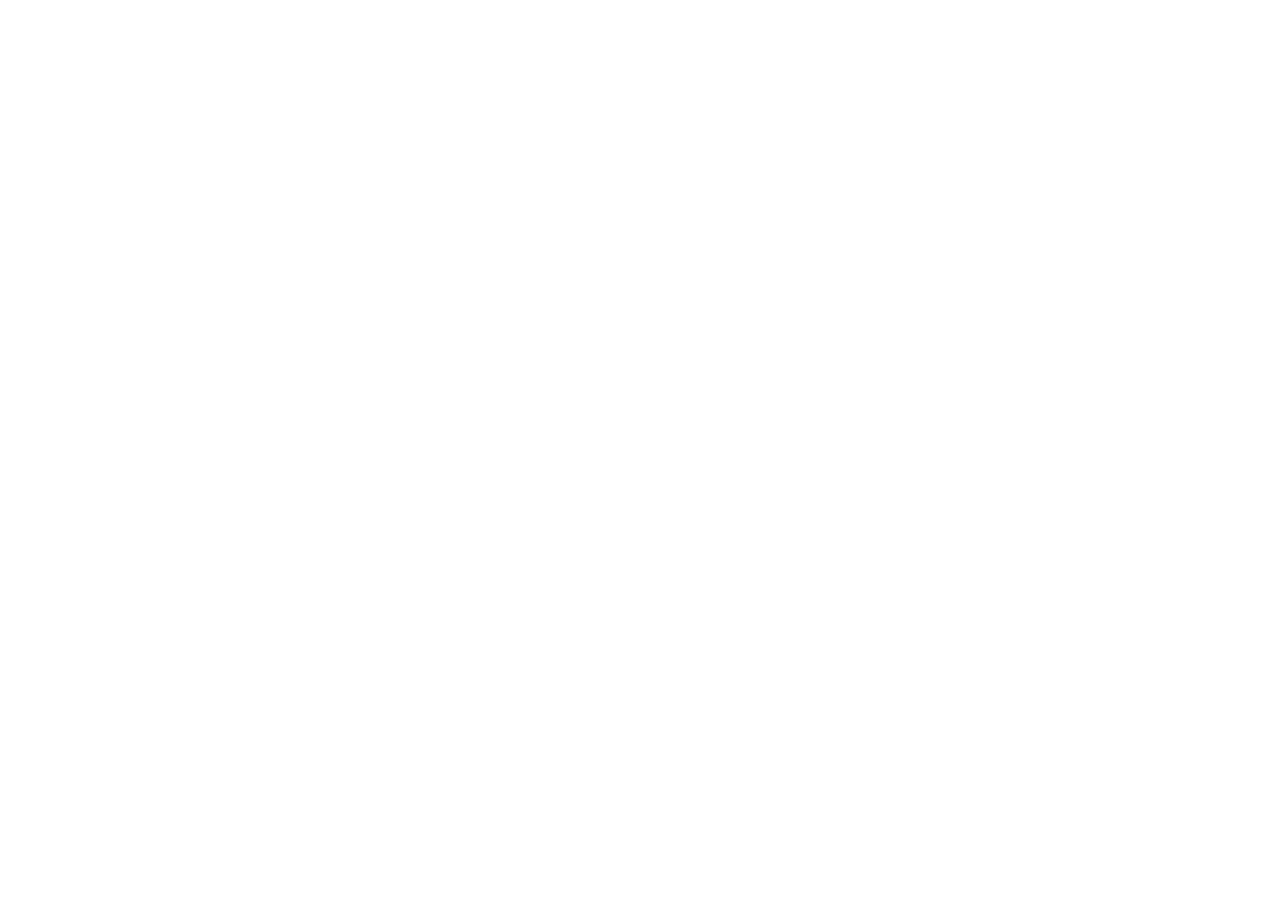
==== index.html @ 98b778b0 "add initial file structure" ====
<!DOCTYPE html>
<html>
  <head>
    <meta charset="utf-8">
    <title>Nick's Flicks</title>
    <script src="lib/angular.js"></script>
    <script src="lib/angular-ui-router.js"></script>
    <script src="app.js"></script>
    <link rel="stylesheet" href="https://maxcdn.bootstrapcdn.com/bootstrap/3.3.5/css/bootstrap.min.css">
  </head>
  <body>
    <div class="container">
      <div ui-view="header"></div>
      <div ui-view="body"></div>
    </div>
  </body>
</html>
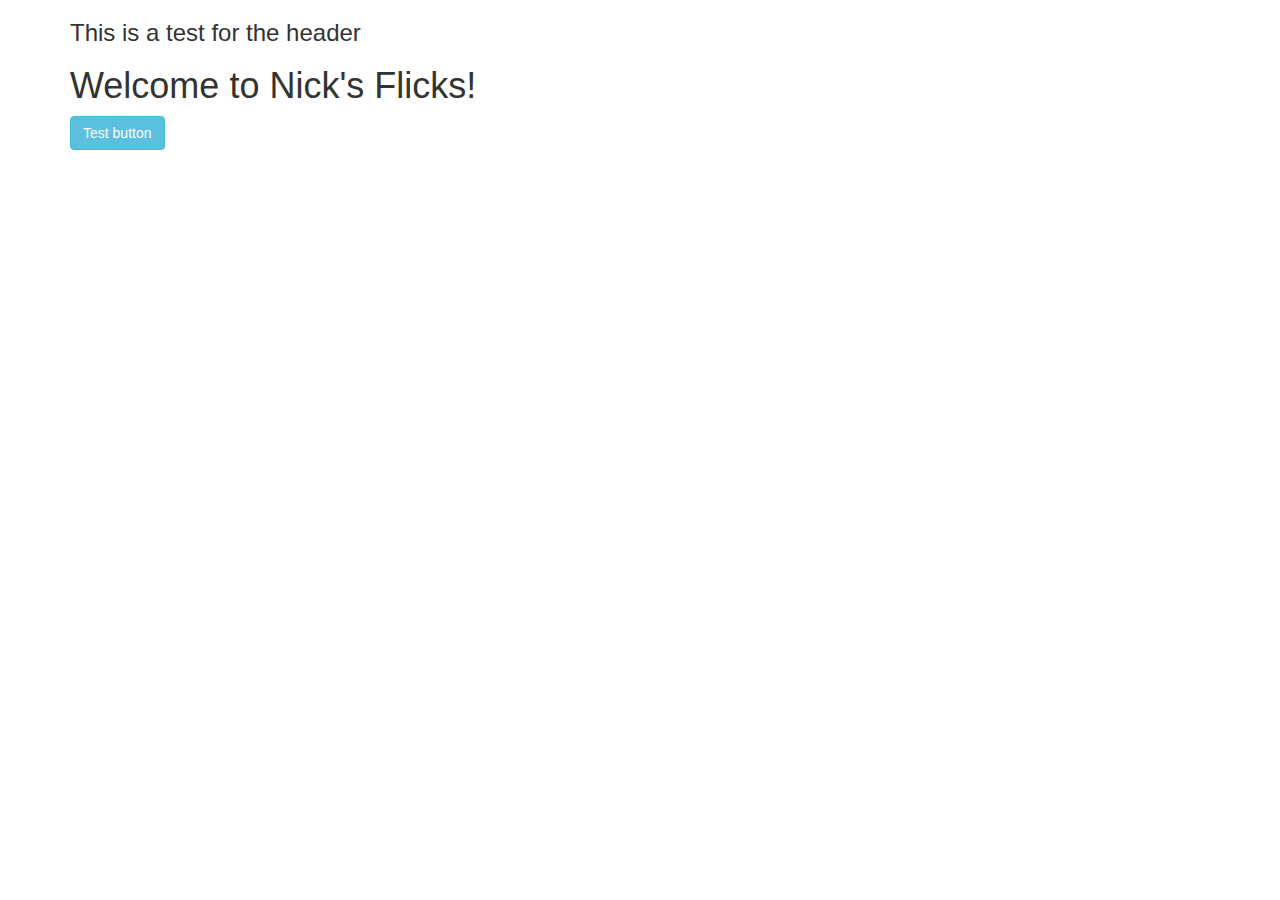
==== commit 4b059b9e: "test the home view + header" ====
--- a/index.html
+++ b/index.html
@@ -1,11 +1,12 @@
 <!DOCTYPE html>
-<html>
+<html lang="en" ng-app="nicksFlicks">
   <head>
     <meta charset="utf-8">
     <title>Nick's Flicks</title>
     <script src="lib/angular.js"></script>
     <script src="lib/angular-ui-router.js"></script>
     <script src="app.js"></script>
+    <script src="controllers/HeadersController.js"></script>
     <link rel="stylesheet" href="https://maxcdn.bootstrapcdn.com/bootstrap/3.3.5/css/bootstrap.min.css">
   </head>
   <body>
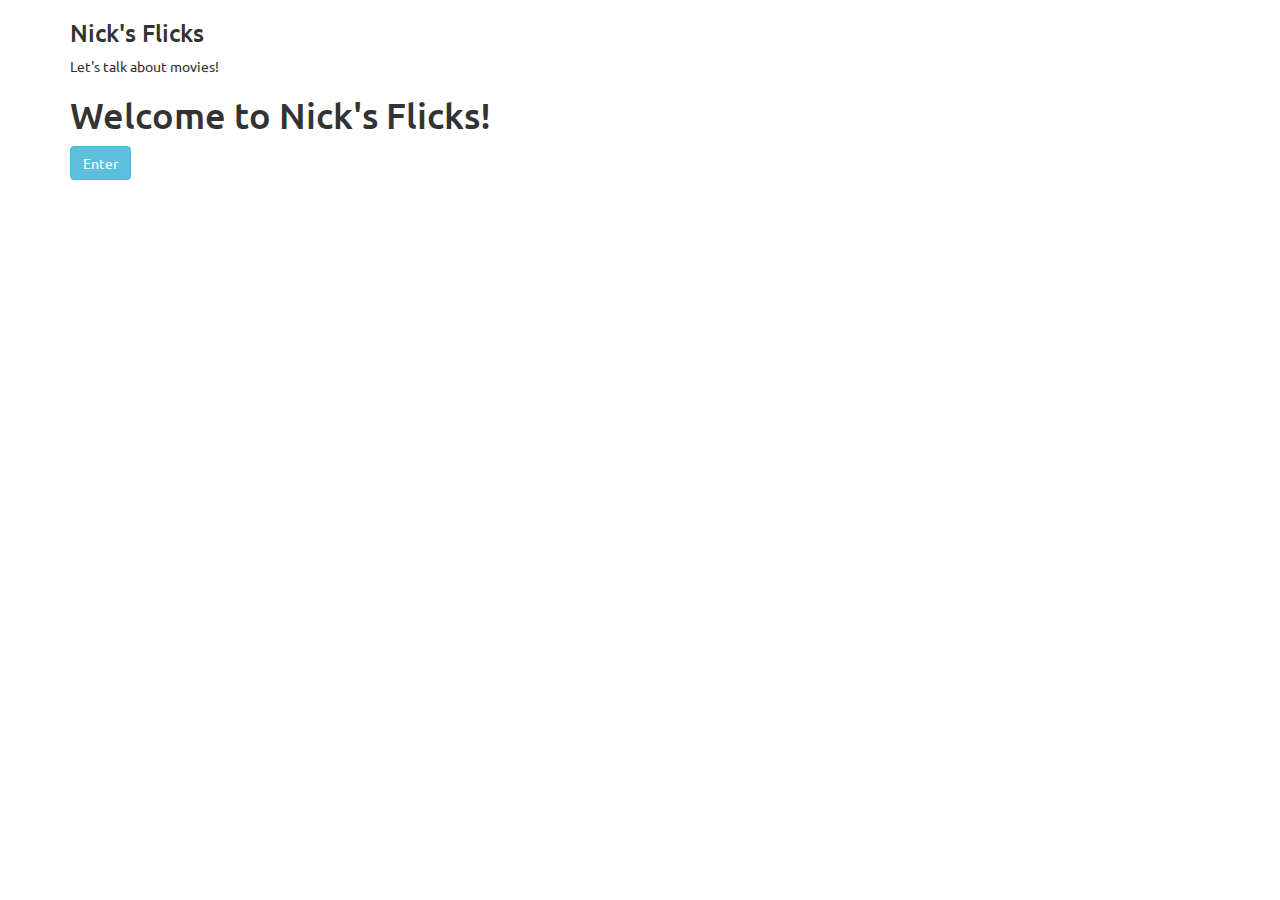
==== commit 868f0a4e: "add test view for reviews" ====
--- a/index.html
+++ b/index.html
@@ -7,7 +7,10 @@
     <script src="lib/angular-ui-router.js"></script>
     <script src="app.js"></script>
     <script src="controllers/HeadersController.js"></script>
+    <script src="controllers/ReviewsController.js"></script>
     <link rel="stylesheet" href="https://maxcdn.bootstrapcdn.com/bootstrap/3.3.5/css/bootstrap.min.css">
+    <link href='https://fonts.googleapis.com/css?family=Ubuntu' rel='stylesheet' type='text/css'>
+    <link rel="stylesheet" href="css/styles.css">
   </head>
   <body>
     <div class="container">
--- a/css/styles.css
+++ b/css/styles.css
@@ -0,0 +1,3 @@
+body {
+  font-family: 'Ubuntu', sans-serif;
+}
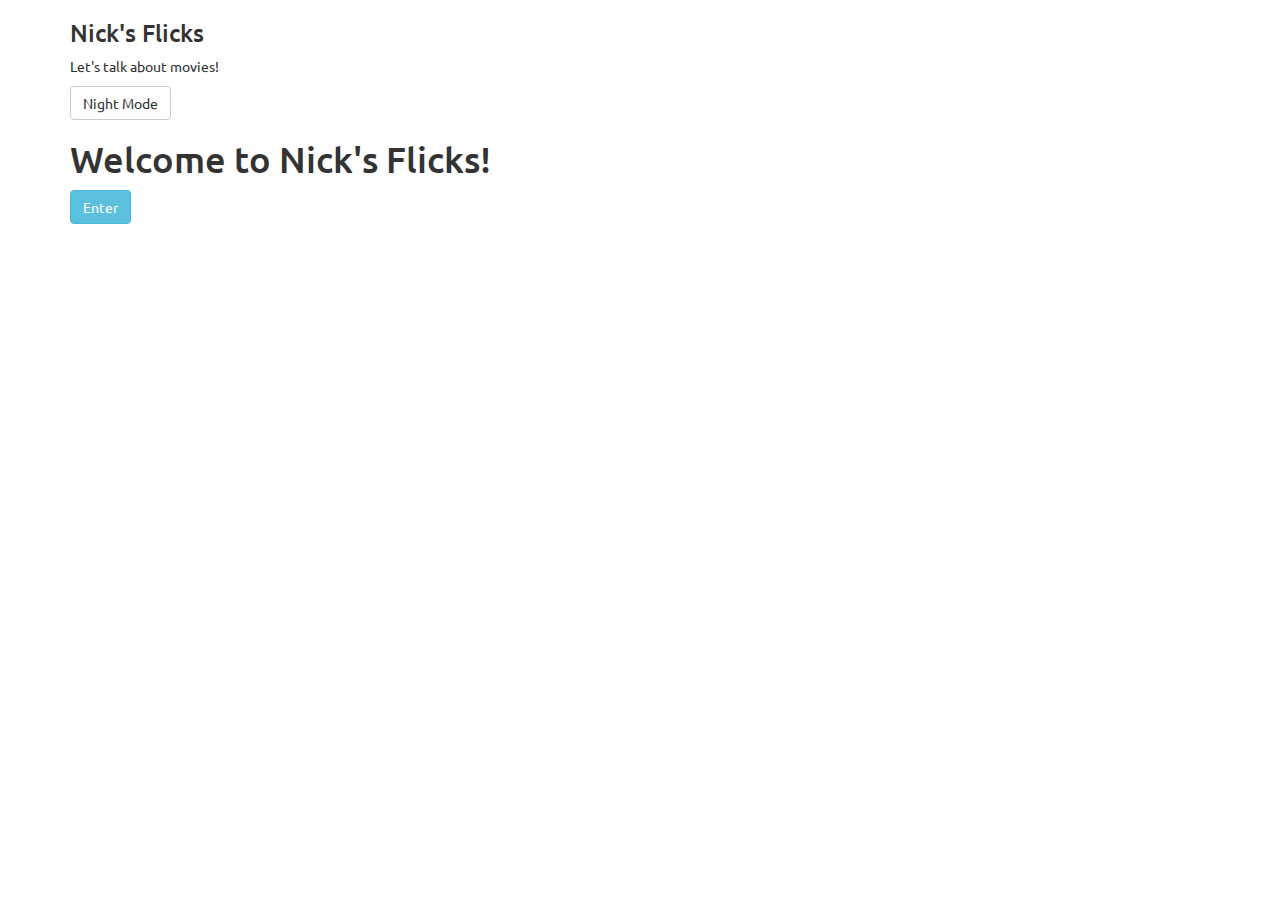
==== commit 807026cd: "update README.md" ====
--- a/index.html
+++ b/index.html
@@ -8,6 +8,8 @@
     <script src="app.js"></script>
     <script src="controllers/HeadersController.js"></script>
     <script src="controllers/ReviewsController.js"></script>
+    <script src="services/ReviewsFactory.js"></script>
+    <script src="services/UtilitiesFactory.js"></script>
     <link rel="stylesheet" href="https://maxcdn.bootstrapcdn.com/bootstrap/3.3.5/css/bootstrap.min.css">
     <link href='https://fonts.googleapis.com/css?family=Ubuntu' rel='stylesheet' type='text/css'>
     <link rel="stylesheet" href="css/styles.css">
@@ -15,6 +17,7 @@
   <body>
     <div class="container">
       <div ui-view="header"></div>
+      <div ui-view="display-review"></div>
       <div ui-view="body"></div>
     </div>
   </body>
--- a/css/styles.css
+++ b/css/styles.css
@@ -1,3 +1,7 @@
 body {
   font-family: 'Ubuntu', sans-serif;
 }
+
+.inverted{
+  filter: invert(100%);
+}
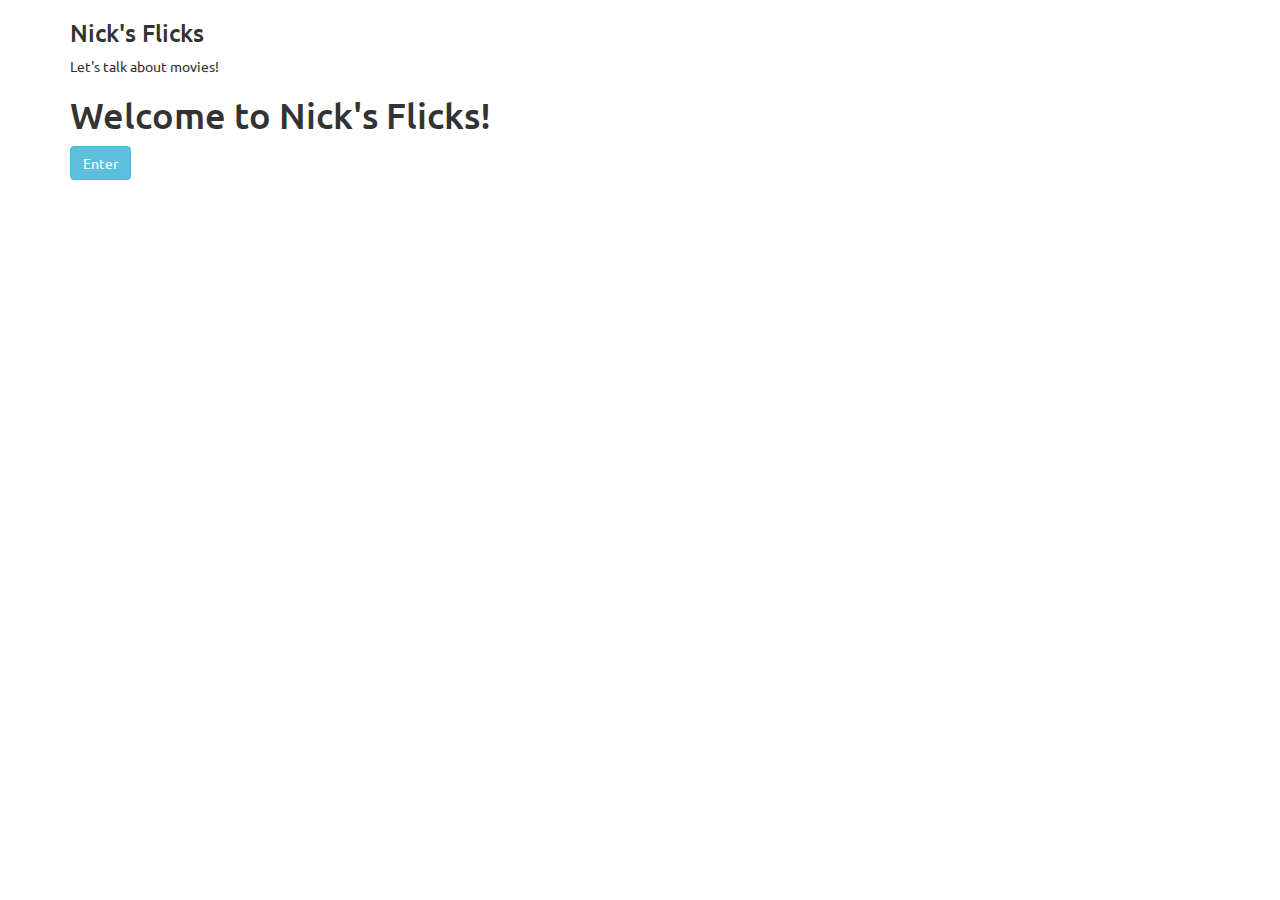
==== commit bb079952: "display different reviews depending on link clicked" ====
--- a/index.html
+++ b/index.html
@@ -17,7 +17,7 @@
   <body>
     <div class="container">
       <div ui-view="header"></div>
-      <div ui-view="display-review"></div>
+      <!-- <div ui-view="display-review"></div> -->
       <div ui-view="body"></div>
     </div>
   </body>
--- a/css/styles.css
+++ b/css/styles.css
@@ -3,5 +3,6 @@
 }
 
 .inverted{
-  filter: invert(100%);
+  background-color:black;
+  color:white;
 }
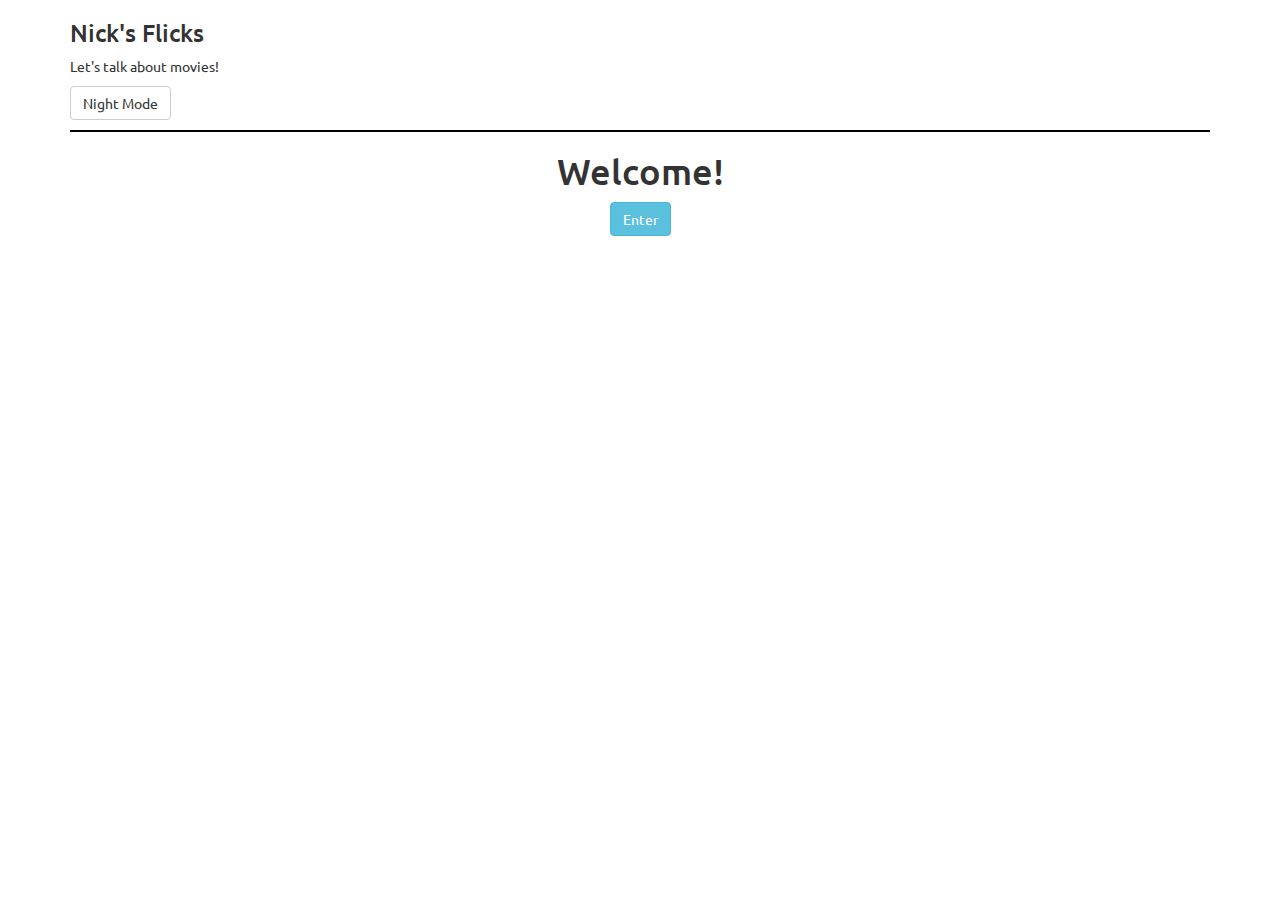
==== commit 0b7b8138: "add nightMode directive: broken" ====
--- a/index.html
+++ b/index.html
@@ -14,11 +14,11 @@
     <link href='https://fonts.googleapis.com/css?family=Ubuntu' rel='stylesheet' type='text/css'>
     <link rel="stylesheet" href="css/styles.css">
   </head>
-  <body>
+  <body id="body">
     <div class="container">
-      <div ui-view="header"></div>
-      <!-- <div ui-view="display-review"></div> -->
-      <div ui-view="body"></div>
-    </div>
+        <div ui-view="header"></div>
+        <div ui-view="display-review"></div>
+        <div ui-view="body"></div>
+      </div>
   </body>
 </html>
--- a/css/styles.css
+++ b/css/styles.css
@@ -1,5 +1,24 @@
 body {
   font-family: 'Ubuntu', sans-serif;
+}
+
+#header-border{
+  border-bottom:solid black 2px;
+  padding-bottom: 10px;
+}
+
+.new{
+  float:right;
+}
+
+.list{
+  width:40%;
+  float:left;
+}
+
+ul{
+  list-style-type: none;
+  text-decoration:underline;
 }
 
 .inverted{
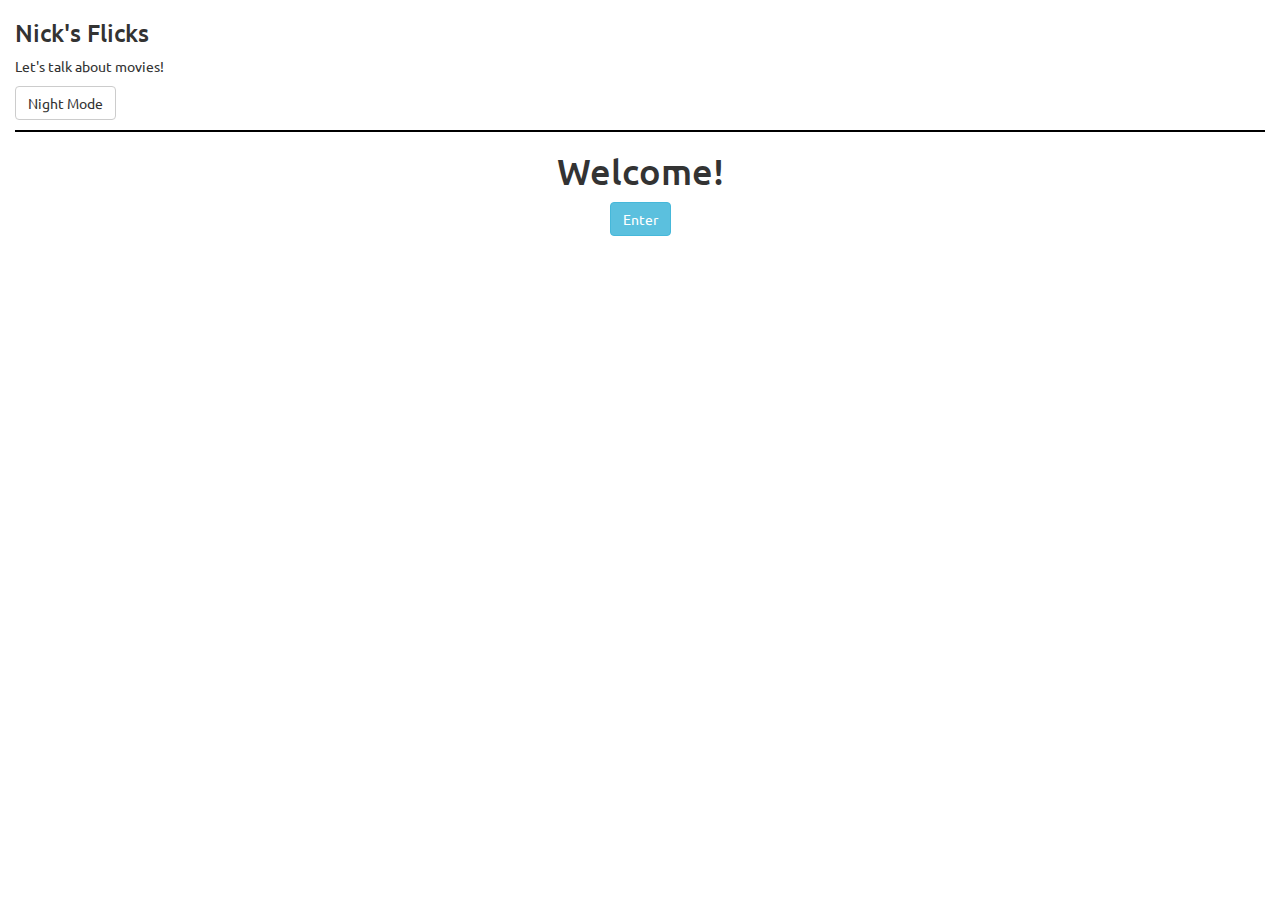
==== commit 9b2a1743: "fix nightMode directive" ====
--- a/index.html
+++ b/index.html
@@ -10,14 +10,14 @@
     <script src="controllers/ReviewsController.js"></script>
     <script src="services/ReviewsFactory.js"></script>
     <script src="services/UtilitiesFactory.js"></script>
+    <script src="directives/myDirectives.js"></script>
     <link rel="stylesheet" href="https://maxcdn.bootstrapcdn.com/bootstrap/3.3.5/css/bootstrap.min.css">
     <link href='https://fonts.googleapis.com/css?family=Ubuntu' rel='stylesheet' type='text/css'>
     <link rel="stylesheet" href="css/styles.css">
   </head>
-  <body id="body">
-    <div class="container">
+  <body>
+    <div class="container-fluid">
         <div ui-view="header"></div>
-        <div ui-view="display-review"></div>
         <div ui-view="body"></div>
       </div>
   </body>
